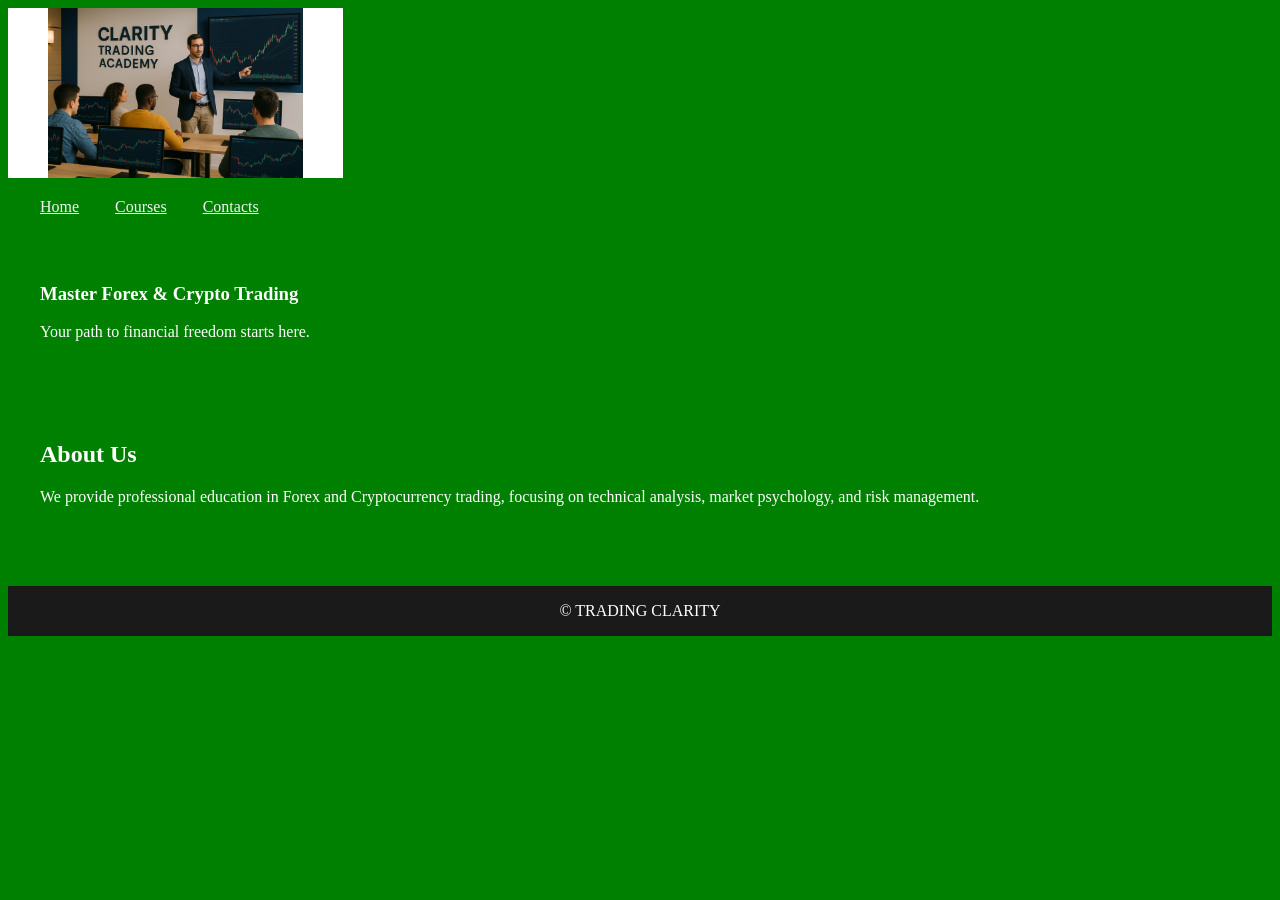
==== index.html @ e7c48113 "Add files via upload" ====
<!DOCTYPE html>
<html lang="en">
<head>
  <meta charset="UTF-8" />
  <meta name="viewport" content="width=device-width, initial-scale=1.0"/>
  <title>Clarity trading academy</title>
  <style>
  body {
  background: green;
  color: white;
}

.header {
  align-items: center;
  background-color: white;
}
nav a {
  color: whitesmoke;
  margin-left: 2rem;
  
}

 a:hover {
  color: #4caf50;

}
.logo{
  height: 170px;
  padding-left: 40px;
  padding-right: 40px;
  background-color: white;
  
}

section {
  padding: 2rem;
}

.courses {
  display: grid;
  grid-template-columns: repeat(auto-fit, minmax(250px, 1fr));
  gap: 1.5rem;
}

.course {
  background:white;
  color:black;
  padding: 1rem;
  border-radius: 8px;
  
}

.course:hover {
  transform: scale(1.05);
}

form {
  display: flex;
  flex-direction: column;
  max-width: 400px;
  margin: auto;
}

form input, form textarea {
  margin-bottom: 1rem;
  padding: 0.5rem;
  border: none;
  border-radius: 4px;
}

form button {
  padding: 0.5rem;
  background: #4caf50;
  border: none;
  color: white;
  border-radius: 4px;
  c
}

form button:hover {
  background: #45a049;
}

footer {
  text-align: center;
  padding: 1rem;
  background: #1a1a1a;
  margin-top: 2rem;
}


  </style>
</head>
<body>

  <header>
    <img src="clarity.png"class="logo" />
  </header>
  <p></p>
    <nav>
      <a href="index 12.html">Home</a>
      <a href="courses.html">Courses</a>
      <a href="contacts.html">Contacts</a>
    </nav>
  <p></p>
  
  <section>
  <div class="hero">
    <h3>Master Forex & Crypto Trading</h3>
    <p>Your path to financial freedom starts here.</p>
  </div>
  </section>
  <section>
    <h2>About Us</h2>
    <p>We provide professional education in Forex and Cryptocurrency trading, focusing on technical analysis, market psychology, and risk management.</p>
  </section>

  <footer>
    &copy; TRADING CLARITY
  </footer>

</body>
</html>
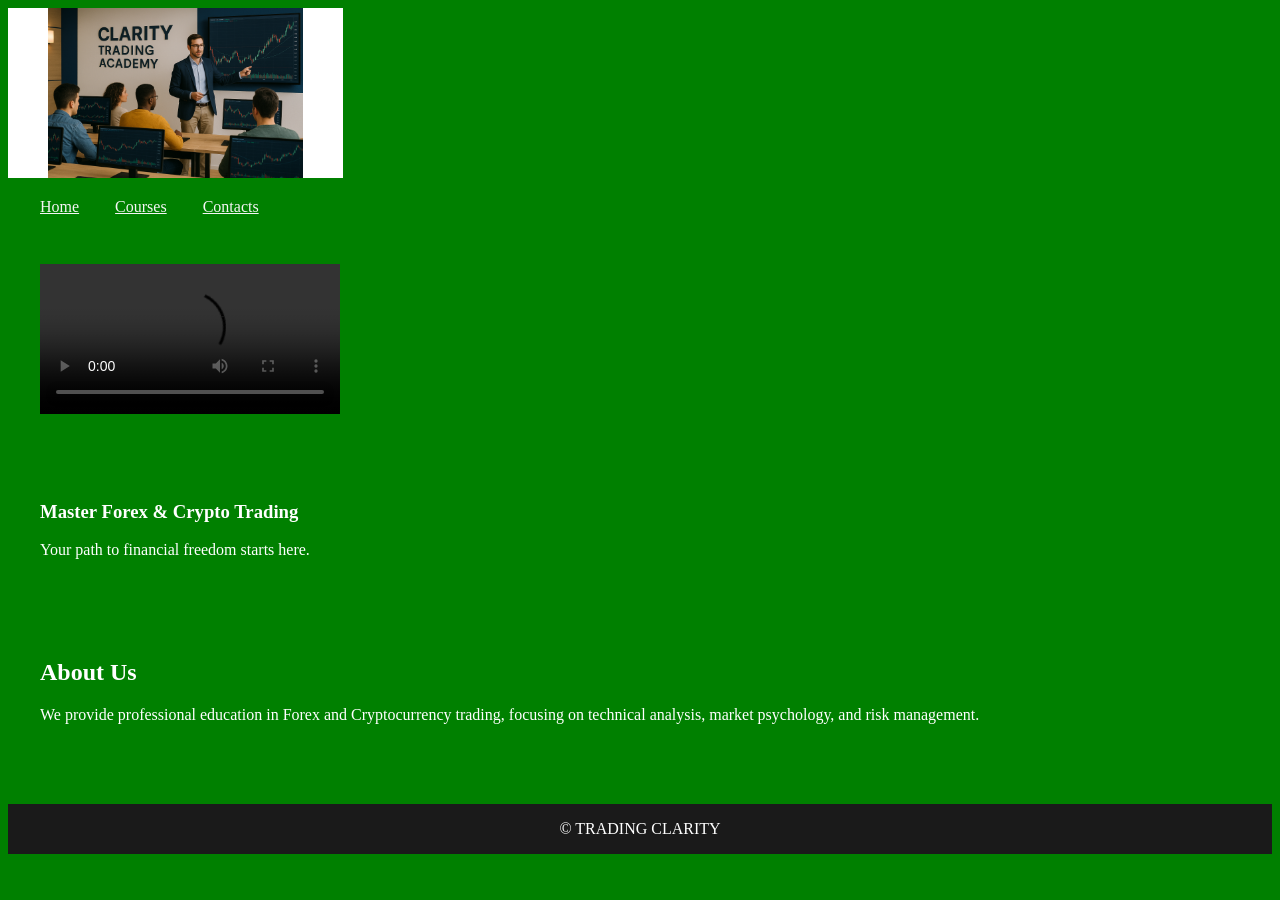
==== commit de4c738a: "index.html" ====
--- a/index.html
+++ b/index.html
@@ -103,6 +103,9 @@
       <a href="contacts.html">Contacts</a>
     </nav>
   <p></p>
+  <section>
+    <video src="video.mp4" controls></video>
+  </section>
   
   <section>
   <div class="hero">
@@ -120,4 +123,4 @@
   </footer>
 
 </body>
-</html>+</html>
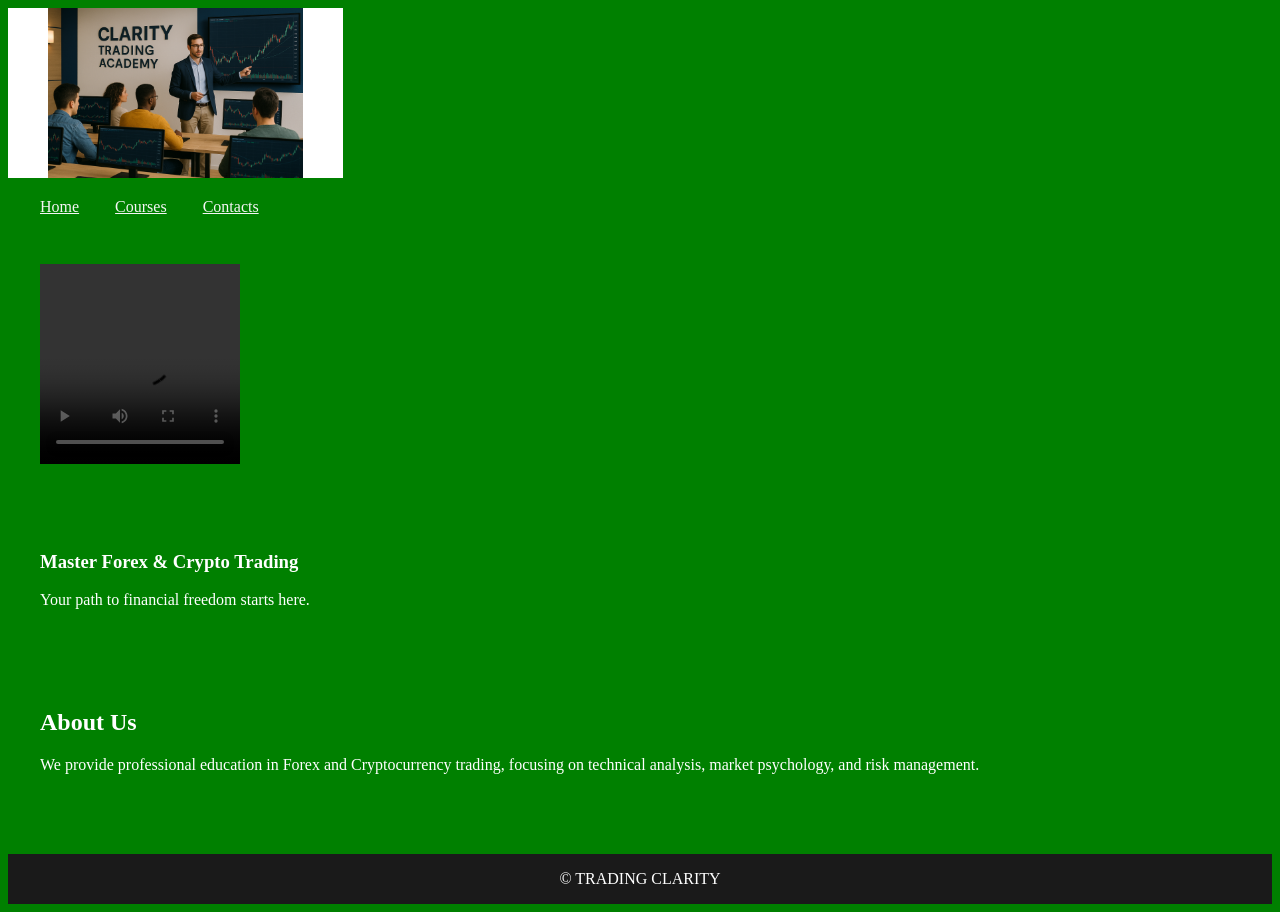
==== commit 055af856: "Update index.html" ====
--- a/index.html
+++ b/index.html
@@ -104,7 +104,7 @@
     </nav>
   <p></p>
   <section>
-    <video src="video.mp4" controls></video>
+    <video src="video.mp4" controls style="width: 200px; height:200px;"></video>
   </section>
   
   <section>
